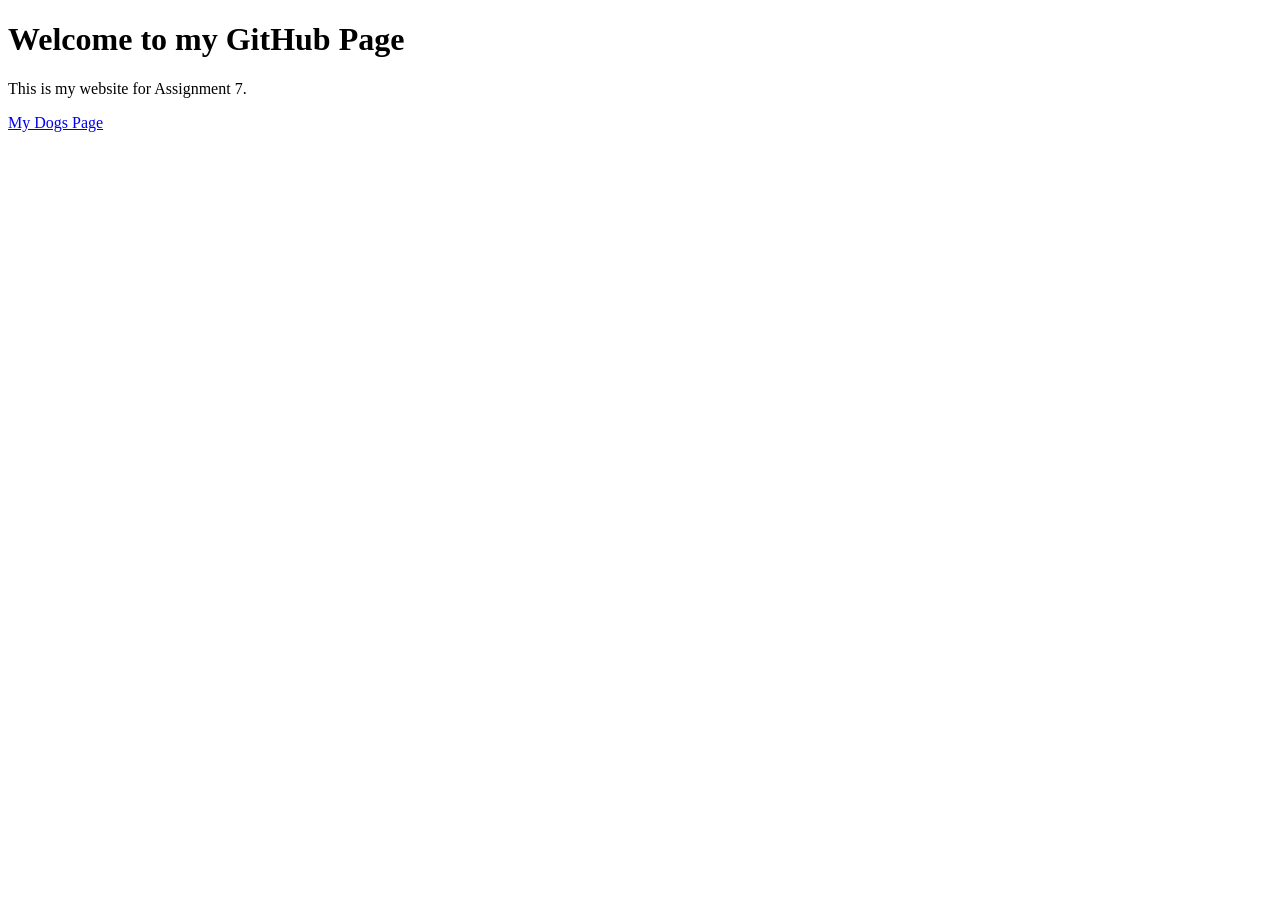
==== index.html @ 802af36f "Add files via upload" ====
<!DOCTYPE html>
<html>
<head>
    <title>My GitHub Page</title>
</head>

<body>
    <h1>Welcome to my GitHub Page</h1>
    <p>This is my website for Assignment 7.</p>
    <a href="dog.html">My Dogs Page</a>
</body>
</html>
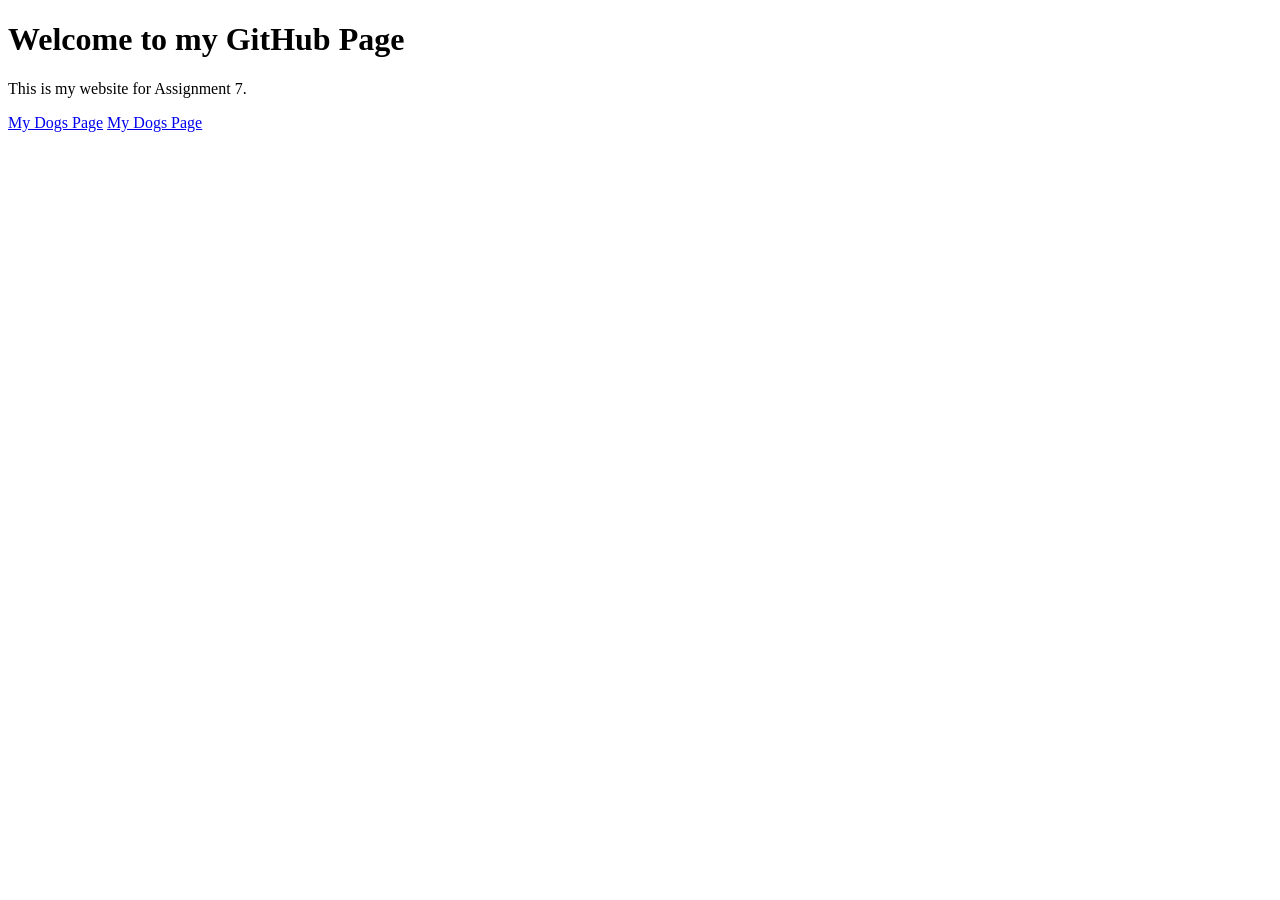
==== commit 0a79511f: "Add files via upload" ====
--- a/index.html
+++ b/index.html
@@ -8,5 +8,6 @@
     <h1>Welcome to my GitHub Page</h1>
     <p>This is my website for Assignment 7.</p>
     <a href="dog.html">My Dogs Page</a>
+     <a href="Madrid.html">My Dogs Page</a>
 </body>
-</html>+</html> 
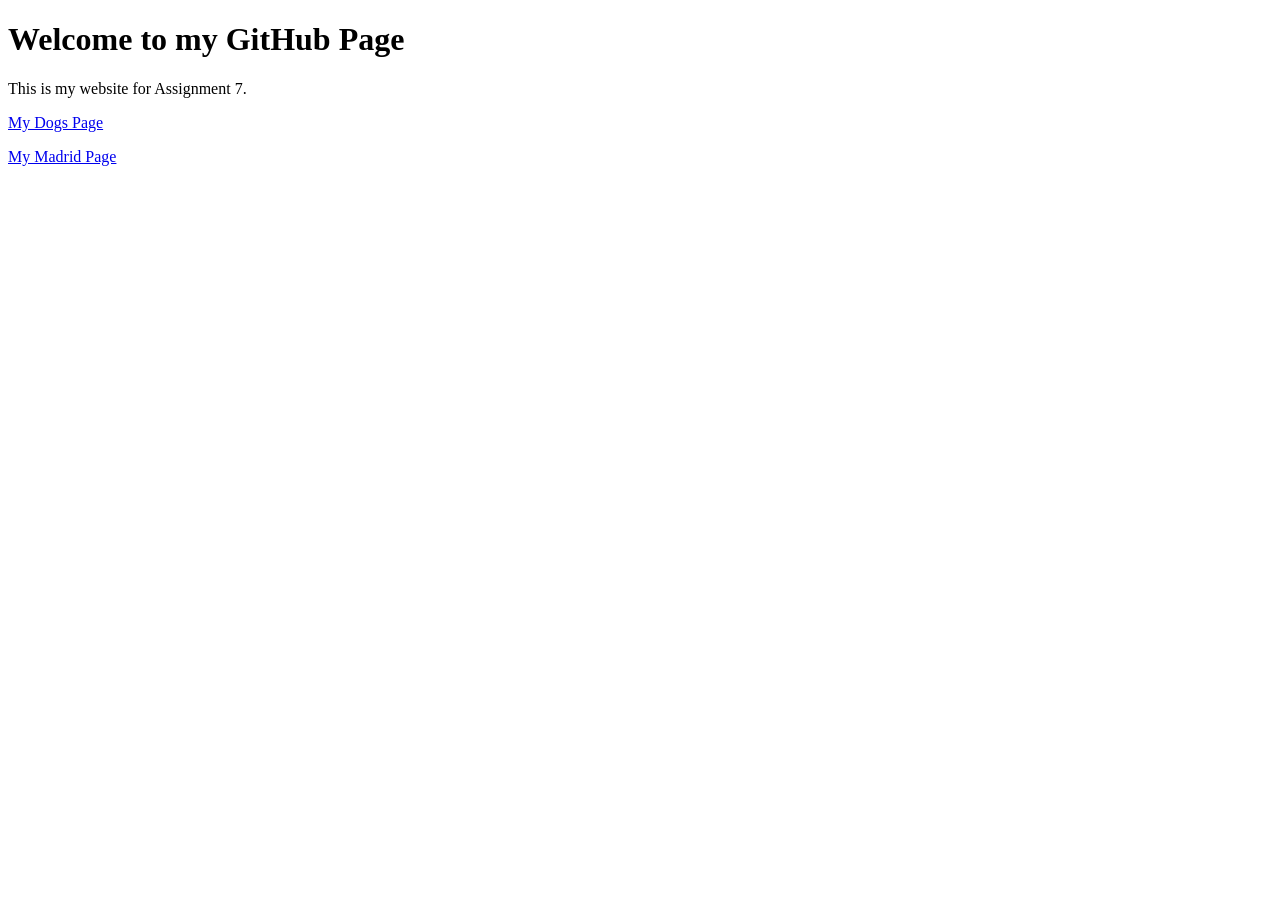
==== commit 6f10e4b8: "Add files via upload" ====
--- a/index.html
+++ b/index.html
@@ -7,7 +7,7 @@
 <body>
     <h1>Welcome to my GitHub Page</h1>
     <p>This is my website for Assignment 7.</p>
-    <a href="dog.html">My Dogs Page</a>
-     <a href="Madrid.html">My Dogs Page</a>
+    <p><a href="dog.html">My Dogs Page</a></p>
+<p><a href="Madrid.html">My Madrid Page</a></p>
 </body>
 </html> 
